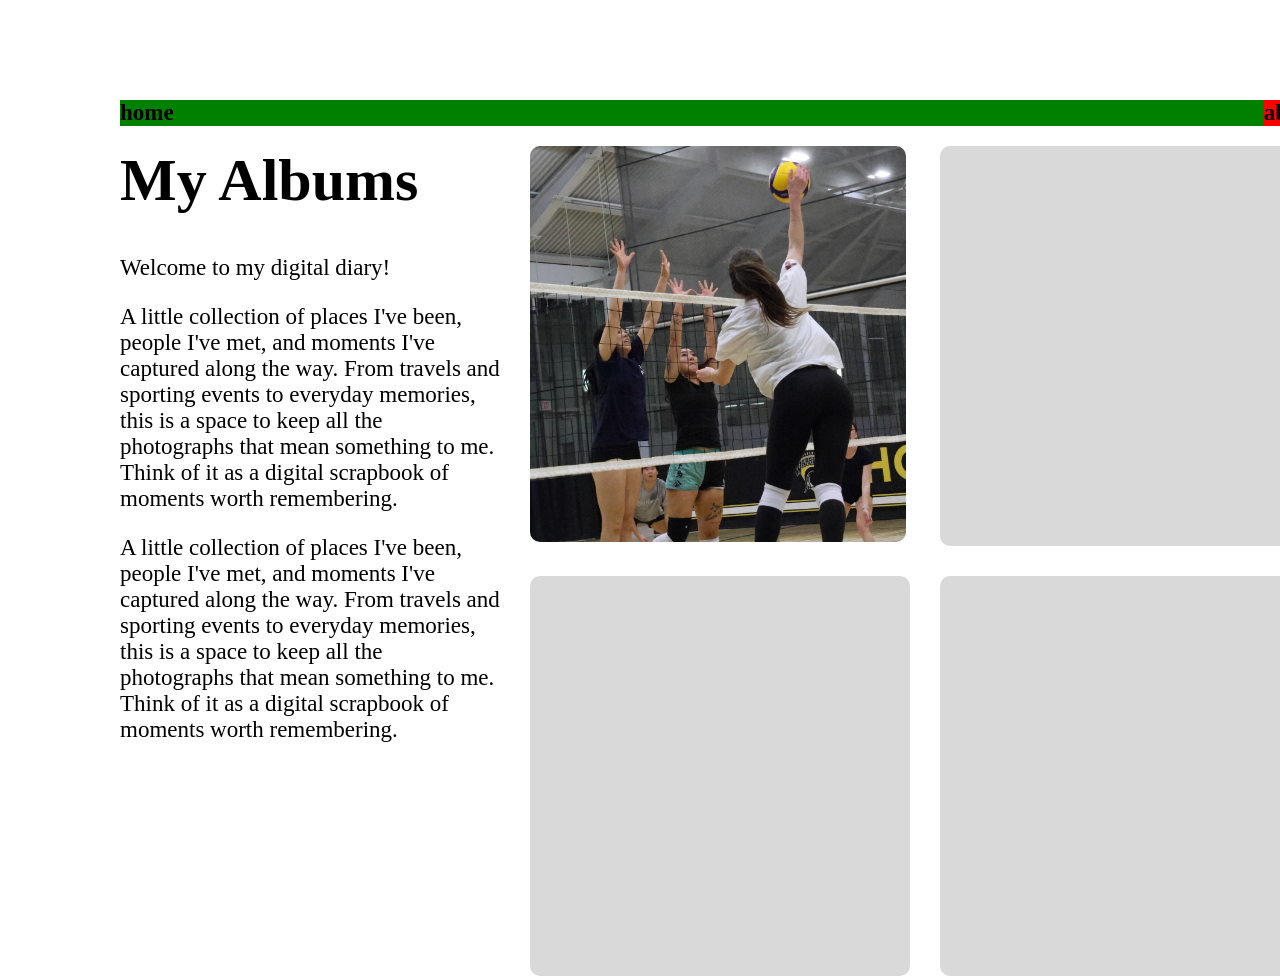
==== index.html @ 5d92c0b7 "( ◕ ◞ ◕ ) auto commit" ====
<!DOCTYPE html>
<html lang="en-ca">
  <head>
    <title> Assignment 3: Personal Webpage Design and Implementation </title>
    <meta charset="utf-8">
    <!-- Made by Lauren Eng -->

    <!-- Link style sheet -->
    <link rel="stylesheet" href="main-style.css">

  </head>
  <body>

    <ul>
      <li><a href="index.html">home</a></li>
      <li><a href="about.html">about</a></li>
    </ul>

    <!-- Overall LEFT container -->
    <div class="container">

      <!-- Top Left -->
      <div class="grid-item-tall">
        <h1> My Albums </h1>
        <p>
          Welcome to my digital diary!
        </p>
        <p>
          A little collection of places I've been, people I've met, and moments I've captured along the way. From travels and sporting events to everyday memories, this is a space to keep all the photographs that mean something to me. Think of it as a digital scrapbook of moments worth remembering.
        </p>
        <p>
          A little collection of places I've been, people I've met, and moments I've captured along the way. From travels and sporting events to everyday memories, this is a space to keep all the photographs that mean something to me. Think of it as a digital scrapbook of moments worth remembering.
        </p>
      </div>


      <!-- Top Middle -->
      <div class="grid-item img">
        <a href="sports.html"> <img src="cover-1.jpg" alt="Sports Album Cover"> 
        </a>
        <!--link an image instead of the box/text -->

      </div>

      <!-- Top Right -->
      <div class="grid-item-2">

      </div>

      <!-- Bottom Left -->
      <div class="grid-item-2">

      </div>

      <!-- Bottom Right -->
      <div class="grid-item-2">

      </div>
    </div>
  </body>
</html>
---- main-style.css ----
body {
        font-size: 23px;
        font-weight: 400;
        font-style: normal;
        text-align: left;
        width: 1200px;
        margin-left: 120px;
        margin-right: 120px;
      }

      h1 {
        font-size: 60px;
        font-weight: 600;
        font-style: normal;
        text-align: left;
      }

      ul {
        font-weight: 600;
        list-style: none;
        margin: 0;
        padding: 0;
        margin-top: 100px;
        background-color: green;
        width: 100%;
      }

      li {
        display: inline-block;
        /* how to get it all the way to the right? */
      }

      li:last-child {
        float: right;
        background-color: red;
      }
      
      a {
        text-decoration: none;
        color: black;
      }

      a:hover {
        color: #ffabf5;
      }

      .container {
        display: grid;
        grid-template-columns: 380px 380px 380px;
        grid-template-rows: 50% 50%;
        gap: 30px;
        padding-top: 20px;
        height: 800px;
        /* the container needs a defined height */
      }

      .grid-item-tall {
        grid-row: 1 / -1;
        /* span the full height */
        /* background-color: #D9D9D9; */
        border-radius: 10px;
        height: 600px;
        position: relative;
        top: -40px;
      }

      .grid-item-2 {
        background-color: #D9D9D9;
        border-radius: 10px;
      }

      .grid-item img {
        width: 99%;
        border-radius: 10px;
      }
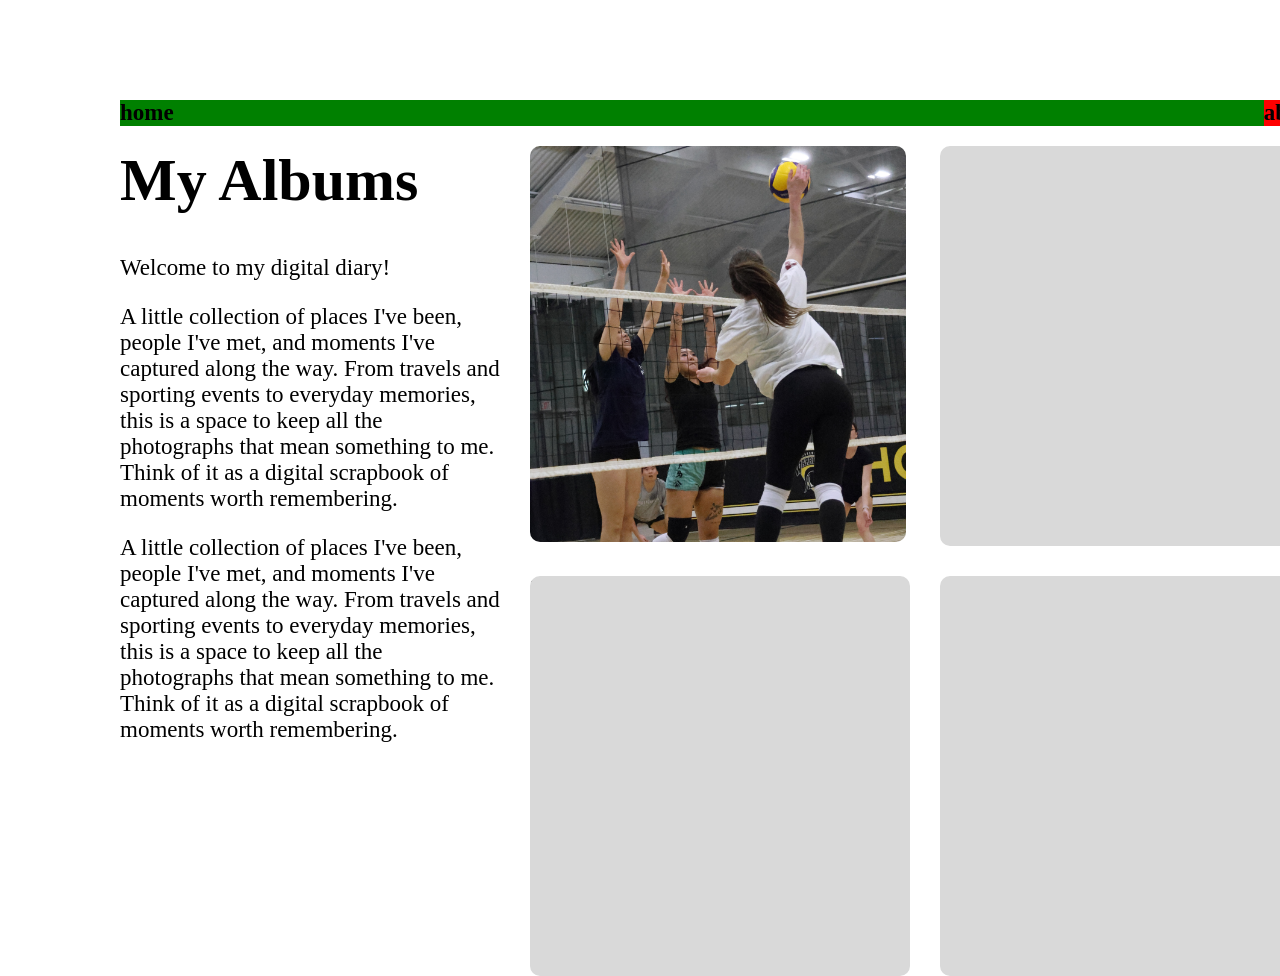
==== commit 63772e73: "( ◕ ◞ ◕ ) auto commit" ====
--- a/index.html
+++ b/index.html
@@ -38,7 +38,9 @@
       <div class="grid-item img">
         <a href="sports.html"> <img src="cover-1.jpg" alt="Sports Album Cover"> 
         </a>
-        <!--link an image instead of the box/text -->
+        <p>
+          sports
+        </p>
 
       </div>
 
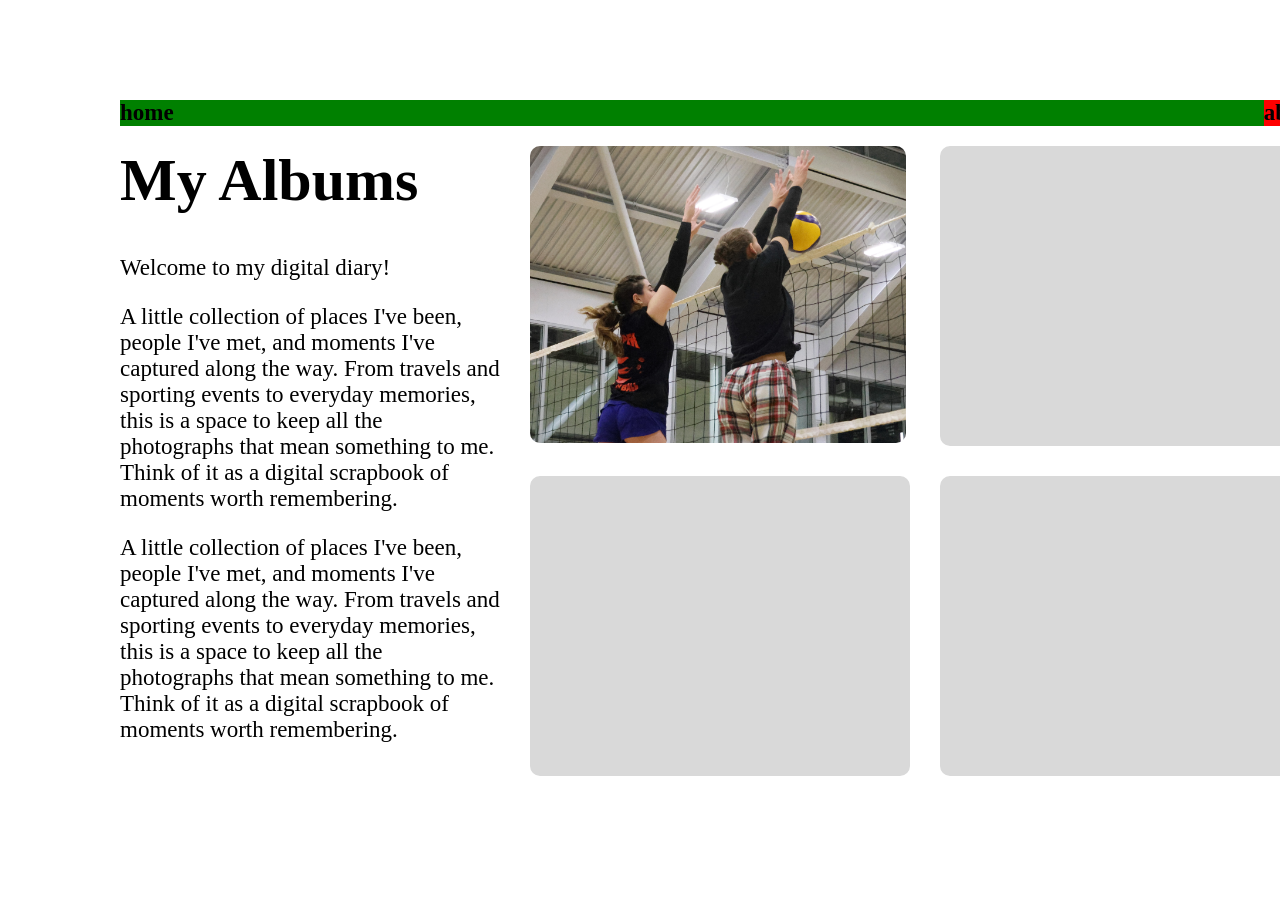
==== commit 4e8138bb: "( ◕ ◞ ◕ ) auto commit" ====
--- a/index.html
+++ b/index.html
@@ -46,12 +46,12 @@
 
       <!-- Top Right -->
       <div class="grid-item-2">
-
+      
       </div>
 
       <!-- Bottom Left -->
       <div class="grid-item-2">
-
+      
       </div>
 
       <!-- Bottom Right -->
--- a/main-style.css
+++ b/main-style.css
@@ -50,7 +50,8 @@
         grid-template-rows: 50% 50%;
         gap: 30px;
         padding-top: 20px;
-        height: 800px;
+        
+        height: 600px;
         /* the container needs a defined height */
       }
 
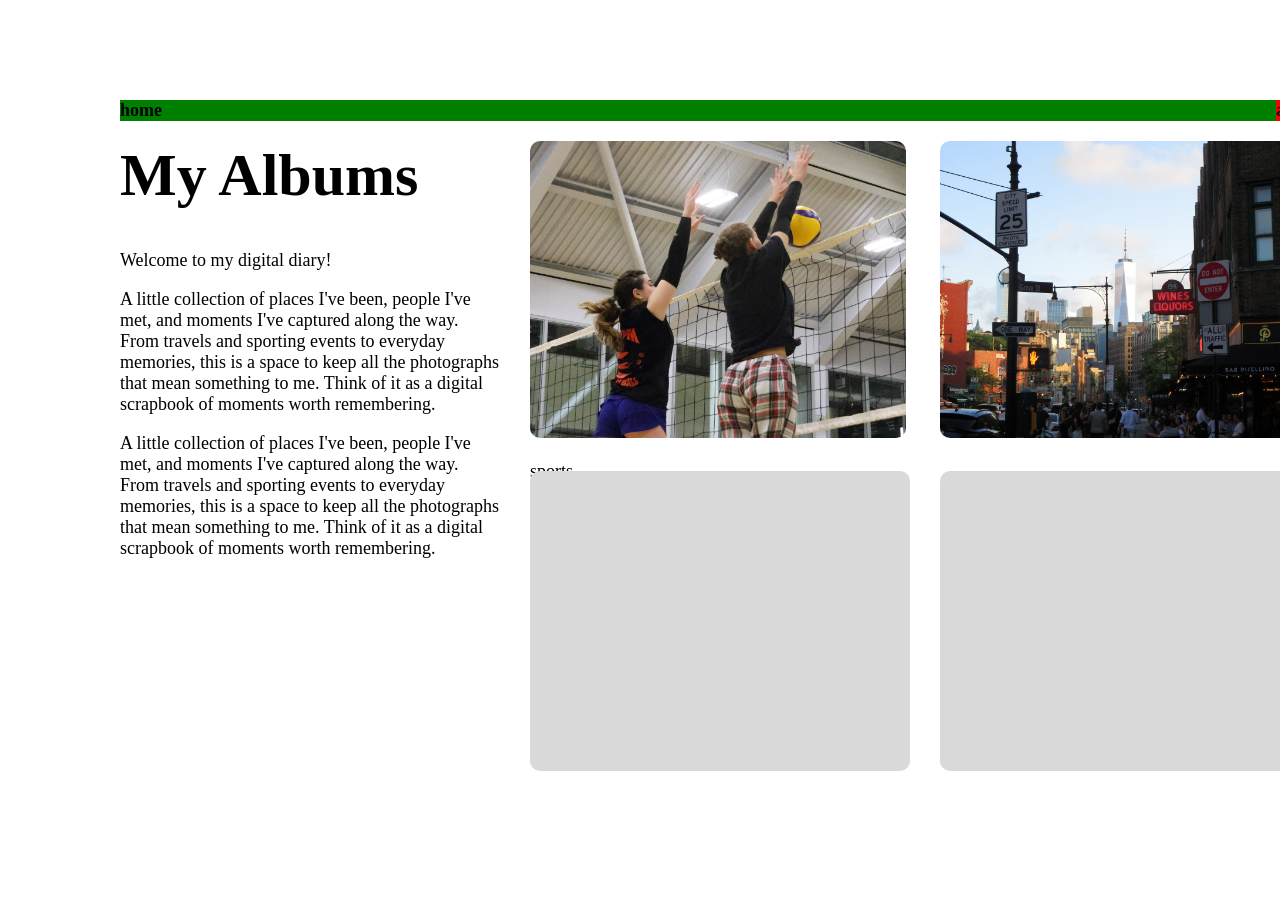
==== commit 5c780dd4: "( ◕ ◞ ◕ ) auto commit" ====
--- a/index.html
+++ b/index.html
@@ -45,7 +45,9 @@
       </div>
 
       <!-- Top Right -->
-      <div class="grid-item-2">
+      <div class="grid-item img">
+        <a href="travel.html"> <img src="cover-2.jpg" alt="Travel Album Cover"> 
+        </a>
       
       </div>
 
--- a/main-style.css
+++ b/main-style.css
@@ -1,5 +1,5 @@
       body {
-        font-size: 23px;
+        font-size: 18px;
         font-weight: 400;
         font-style: normal;
         text-align: left;
@@ -50,7 +50,6 @@
         grid-template-rows: 50% 50%;
         gap: 30px;
         padding-top: 20px;
-        
         height: 600px;
         /* the container needs a defined height */
       }
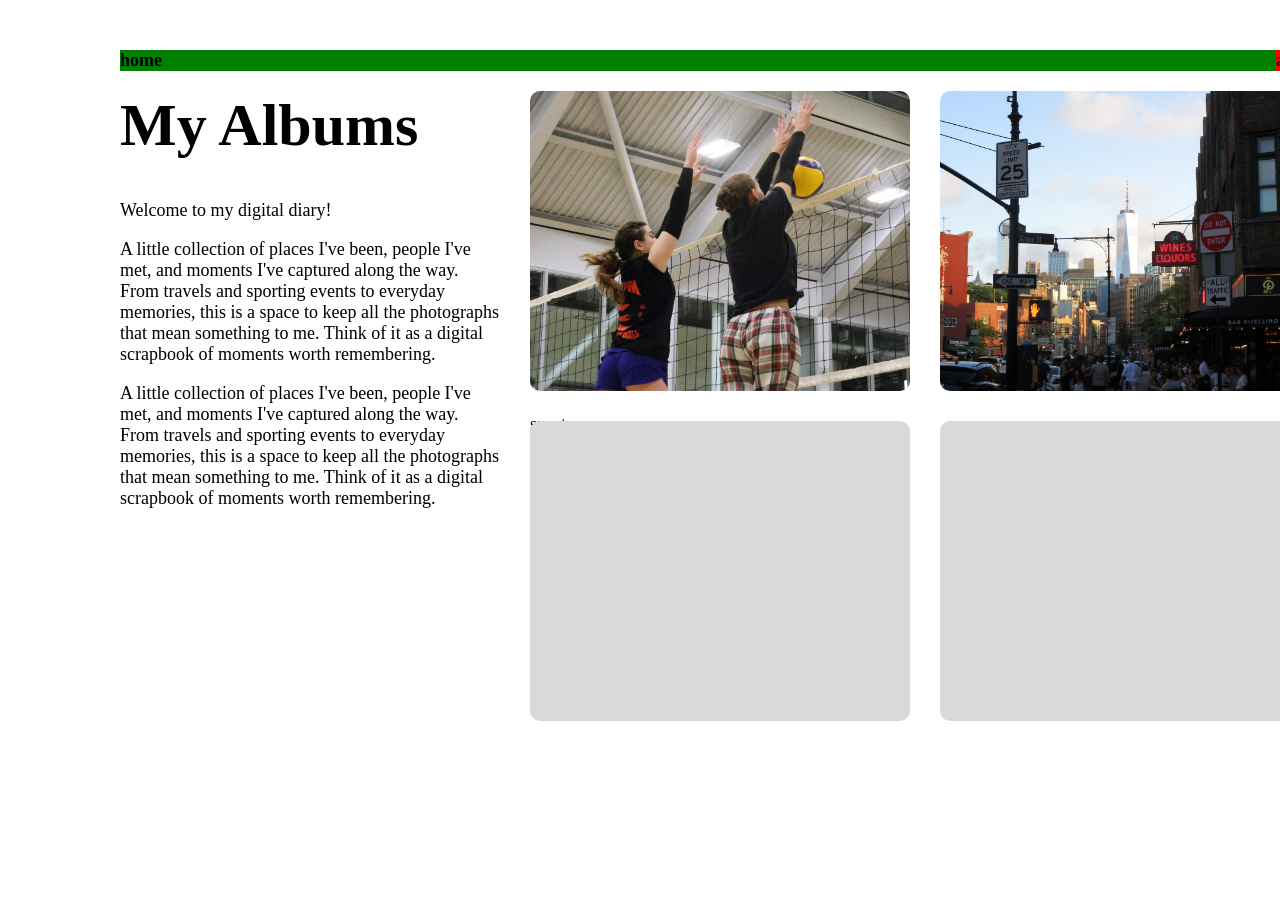
==== commit e3223251: "( ◕ ◞ ◕ ) auto commit" ====
--- a/index.html
+++ b/index.html
@@ -7,11 +7,12 @@
 
     <!-- Link style sheet -->
     <link rel="stylesheet" href="main-style.css">
+    <link rel="stylesheet" href="nav-bar.css">
 
   </head>
   <body>
 
-    <ul>
+    <ul class="navbar">
       <li><a href="index.html">home</a></li>
       <li><a href="about.html">about</a></li>
     </ul>
--- a/main-style.css
+++ b/main-style.css
@@ -20,7 +20,7 @@
         list-style: none;
         margin: 0;
         padding: 0;
-        margin-top: 100px;
+        margin-top: 50px; /* was 100 before */
         background-color: green;
         width: 100%;
       }
@@ -70,6 +70,13 @@
       }
 
       .grid-item img {
-        width: 99%;
+        width: 100%;
         border-radius: 10px;
-      }+      }
+      
+     /* .grid-item-sports {
+        background-color: black;
+        width: 100%;
+        border-radius: 10px;
+        height: 570px;
+      } */
--- a/nav-bar.css
+++ b/nav-bar.css
@@ -0,0 +1,40 @@
+      ul.navbar {
+        font-weight: 600;
+        list-style: none;
+        margin: 0;
+        padding: 0;
+        margin-top: 50px; /* was 100 before */
+        background-color: green;
+        width: 100%;
+      }
+
+      ul.recommend {
+        font-weight: 500;
+        list-style: none;
+        margin: 0;
+        padding-left: 30px;
+        margin-top: -10px;
+        width: 90%;
+        list-style-type: disc;
+      }
+
+      li.recommend {
+        display: inline-block;
+      }
+
+      ul.navbar li { /* ask him to verify because we didn't learn */
+        display: inline-block
+      }
+
+      ul.navbar li:last-child { /* ask him to verify because we didn't learn */
+        float: right;
+      }
+      
+      a {
+        text-decoration: none;
+        color: black;
+      }
+
+      a:hover {
+        color: #ffabf5;
+      }
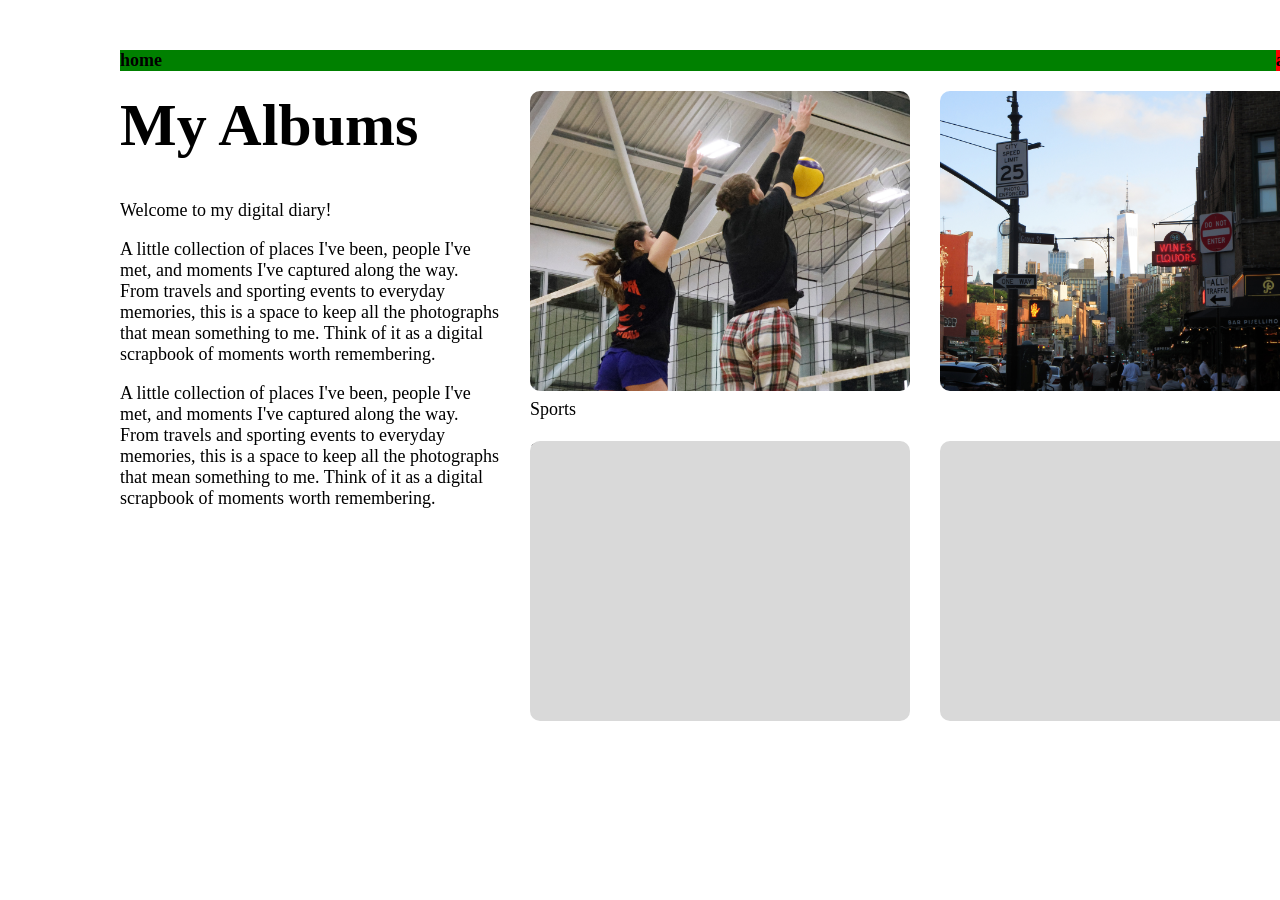
==== commit ea9d648b: "( ◕ ◞ ◕ ) auto commit" ====
--- a/index.html
+++ b/index.html
@@ -7,7 +7,7 @@
 
     <!-- Link style sheet -->
     <link rel="stylesheet" href="main-style.css">
-    <link rel="stylesheet" href="nav-bar.css">
+    <link rel="stylesheet" href="navbar-style.css">
 
   </head>
   <body>
@@ -17,7 +17,7 @@
       <li><a href="about.html">about</a></li>
     </ul>
 
-    <!-- Overall LEFT container -->
+    <!-- Overall container -->
     <div class="container">
 
       <!-- Top Left -->
@@ -34,15 +34,16 @@
         </p>
       </div>
 
-
       <!-- Top Middle -->
       <div class="grid-item img">
         <a href="sports.html"> <img src="cover-1.jpg" alt="Sports Album Cover"> 
         </a>
-        <p>
-          sports
+        <p style="margin-top: 3px">
+          Sports
         </p>
-
+        <p style="margin-top: 20px">
+          12
+        </p>
       </div>
 
       <!-- Top Right -->
--- a/main-style.css
+++ b/main-style.css
@@ -65,6 +65,7 @@
       }
 
       .grid-item-2 {
+        margin-top: 20px;
         background-color: #D9D9D9;
         border-radius: 10px;
       }
--- a/navbar-style.css
+++ b/navbar-style.css
@@ -0,0 +1,40 @@
+      ul.navbar {
+        font-weight: 600;
+        list-style: none;
+        margin: 0;
+        padding: 0;
+        margin-top: 50px; /* was 100 before */
+        background-color: green;
+        width: 100%;
+      }
+
+      ul.recommend {
+        font-weight: 500;
+        list-style: none;
+        margin: 0;
+        padding-left: 30px;
+        margin-top: -10px;
+        width: 90%;
+        list-style-type: disc;
+      }
+
+      li.recommend {
+        display: inline-block;
+      }
+
+      ul.navbar li { /* ask him to verify because we didn't learn */
+        display: inline-block
+      }
+
+      ul.navbar li:last-child { /* ask him to verify because we didn't learn */
+        float: right;
+      }
+      
+      a {
+        text-decoration: none;
+        color: black;
+      }
+
+      a:hover {
+        color: #ffabf5;
+      }
